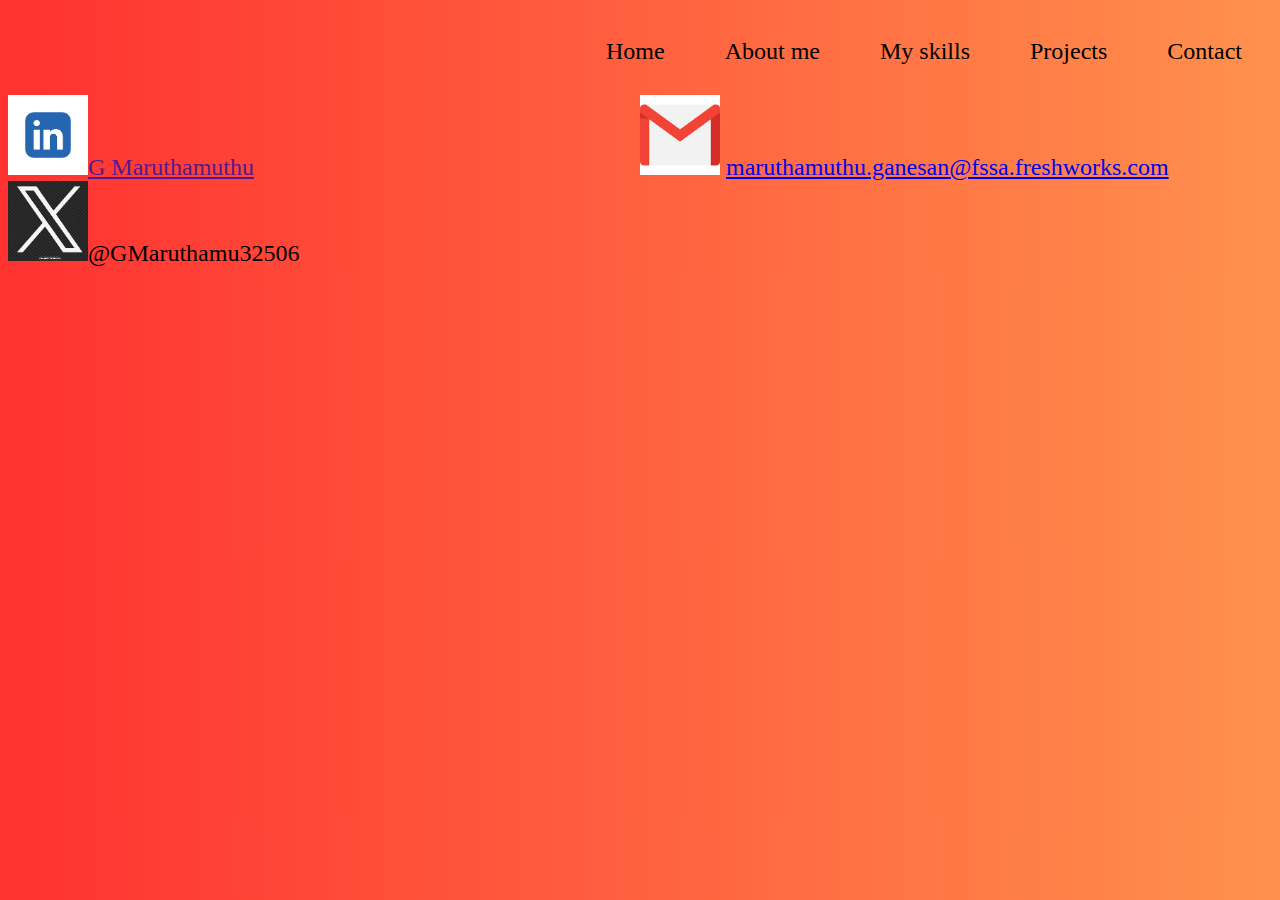
==== Contact.html @ 3458ba08 "InitialCommit" ====
<!DOCTYPE html>
<html lang="en">
<head>
    <meta charset="UTF-8">
    <meta name="viewport" content="width=device-width, initial-scale=1.0">
    <title>Contact</title>
    <link rel="stylesheet" href="style.css">
</head>
<body class="one">
    <nav >
        <a href="Home.html" class="two">Home</a>
        <a href="About.html" class="two">About me</a>
        <a href="Skills.html" class="two">My skills</a>
        <a href="Project.html" class="two">Projects</a>
        <a href="Contact.html" class="two">Contact</a>
    </nav>

    <main class="cont">
       <div class="linkedin"><img src="assests/Images/ic_linkedin.png" alt="linkedin icon" height="80px" width="80px"><a href="">G Maruthamuthu</a></div>
        <div class="mail"><img src="assests/Images/ic-mail.png" alt="email icon" height="80px" width="80px" > <a href="mailto:mganesan@example.com"> maruthamuthu.ganesan@fssa.freshworks.com </a></div>
       <div class="twitter"><img src="assests/Images/ic_twitter.jpg" alt="twitter icon" height="80px" width="80px" >@GMaruthamu32506 </div>
    </main>
    

</body>
</html>
---- style.css ----
.one {
    background-color: #ff3131;
    background-image: linear-gradient(to right, #ff3131, #ff914d);
}

nav {
    display: flex;
    justify-content: end;

}

.two {
    font-size: x-large;

    color: black;
    padding: 30px;
    text-decoration: none;
}

a:hover {
    text-decoration: underline;
}

main {
    display: flex;
    justify-content: center;
    align-items: center;
    font-size: x-large;
    /* width: 400px;
      height: 150px;
      padding: 10px;
      border: 10px solid rgb(236, 225, 225);
      border-left: none;
      border-right: none;
      border-radius:20px;
      font-weight: bold; */
}

.three {
    position: fixed;
    left: 55%;
    bottom: 450px;
    width: 400px;
    height: 150px;
    padding: 10px;
    border: 10px solid rgb(236, 225, 225);
    border-left: none;
    border-right: none;
    border-radius: 20px;
    font-weight: bold
}

.imgm {
    display: inline;
    position: fixed;
    left: 100px;
    bottom: 20%;

}

.para {
    /* border:1px solid black;
    height: 300px;
    width: 400px; */
    line-height: 30px;
    position: fixed;
    left: 60%;
    right: 100px;
    bottom: 40%;
}

.skill {
    display: grid;
    grid-template-columns: 1fr 1fr 1fr;
    grid-template-rows: 1fr 1fr;
    gap: 30px;
}

.project {
    display: flex;
    justify-content: start;
    align-items: center;
    /* position: fixed;
    bottom: 30%;
    left: 40px; */
    border-radius: 25px;

}

.event {
    display: flex;
    justify-content: start;
    align-items: center;
    /* position: fixed;
     bottom: 150px;  */
}

.cont {
    text-decoration: none;
    display: grid;
    grid-template-rows: 2fr 2fr;
    grid-template-columns: 2fr 2fr;

}

/* .mail {
    position: fixed;
    bottom: 350px;
    left: 10%;

}

.linkedin {
    position: fixed;
    left: 10%;
    bottom: 450px;

}

.twitter {
    position: fixed;
    bottom: 400px;
    left: 45%;
} */
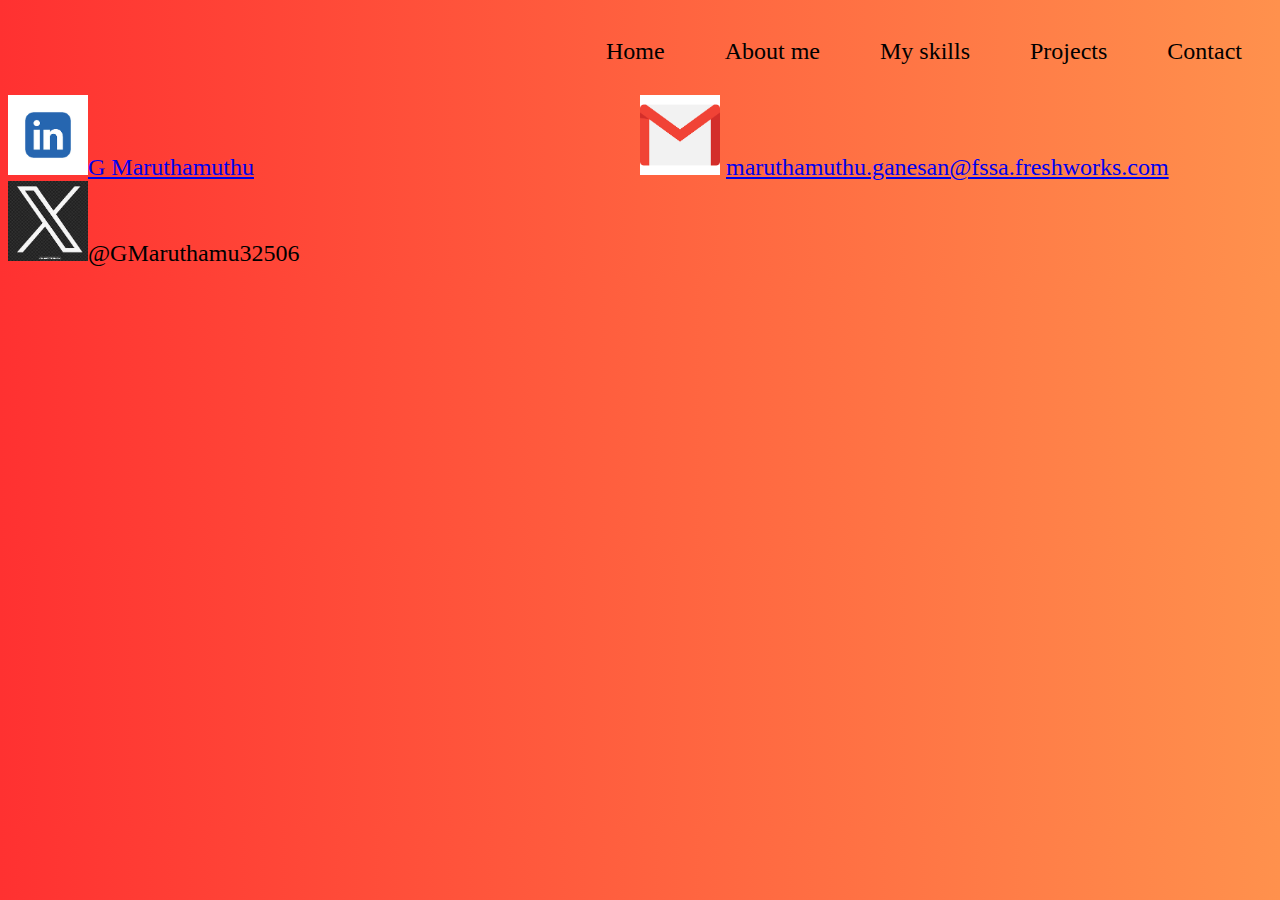
==== commit 578093d4: "contact updated" ====
--- a/Contact.html
+++ b/Contact.html
@@ -16,9 +16,9 @@
     </nav>
 
     <main class="cont">
-       <div class="linkedin"><img src="assests/Images/ic_linkedin.png" alt="linkedin icon" height="80px" width="80px"><a href="">G Maruthamuthu</a></div>
+       <div class="linkedin"><img src="assests/Images/ic_linkedin.png" alt="linkedin icon" height="80px" width="80px"><a href="https://x.com/home">G Maruthamuthu</a></div>
         <div class="mail"><img src="assests/Images/ic-mail.png" alt="email icon" height="80px" width="80px" > <a href="mailto:mganesan@example.com"> maruthamuthu.ganesan@fssa.freshworks.com </a></div>
-       <div class="twitter"><img src="assests/Images/ic_twitter.jpg" alt="twitter icon" height="80px" width="80px" >@GMaruthamu32506 </div>
+       <div class="twitter"><img src="assests/Images/ic_twitter.jpg" alt="twitter icon" height="80px" width="80px" ><a href=""></a>@GMaruthamu32506 </div>
     </main>
     
 
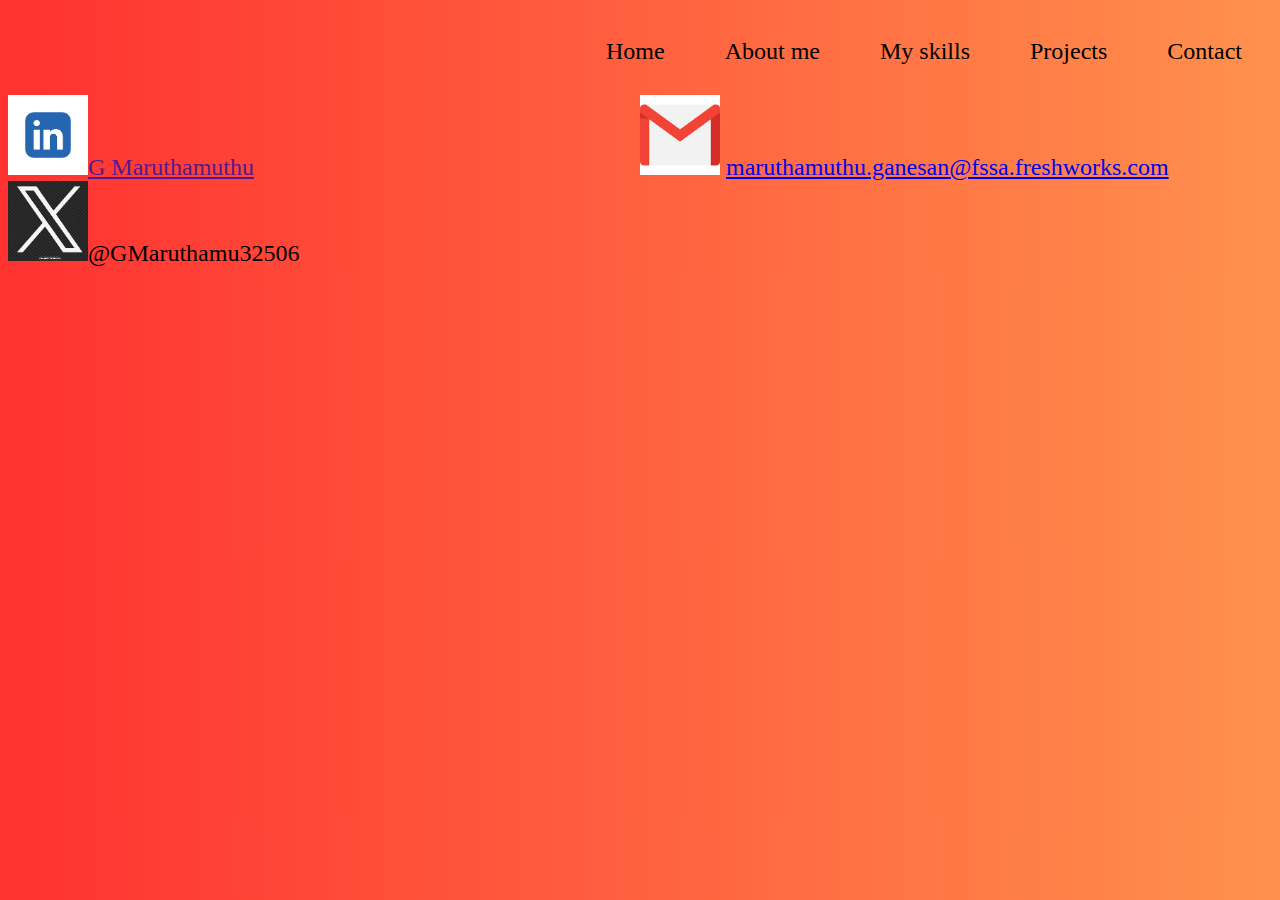
==== commit a6590718: "twitter updated" ====
--- a/Contact.html
+++ b/Contact.html
@@ -16,9 +16,9 @@
     </nav>
 
     <main class="cont">
-       <div class="linkedin"><img src="assests/Images/ic_linkedin.png" alt="linkedin icon" height="80px" width="80px"><a href="https://x.com/home">G Maruthamuthu</a></div>
+       <div class="linkedin"><img src="assests/Images/ic_linkedin.png" alt="linkedin icon" height="80px" width="80px"><a href="">G Maruthamuthu</a></div>
         <div class="mail"><img src="assests/Images/ic-mail.png" alt="email icon" height="80px" width="80px" > <a href="mailto:mganesan@example.com"> maruthamuthu.ganesan@fssa.freshworks.com </a></div>
-       <div class="twitter"><img src="assests/Images/ic_twitter.jpg" alt="twitter icon" height="80px" width="80px" ><a href=""></a>@GMaruthamu32506 </div>
+       <div class="twitter"><img src="assests/Images/ic_twitter.jpg" alt="twitter icon" height="80px" width="80px" ><a href="https://x.com/home"></a>@GMaruthamu32506 </div>
     </main>
     
 
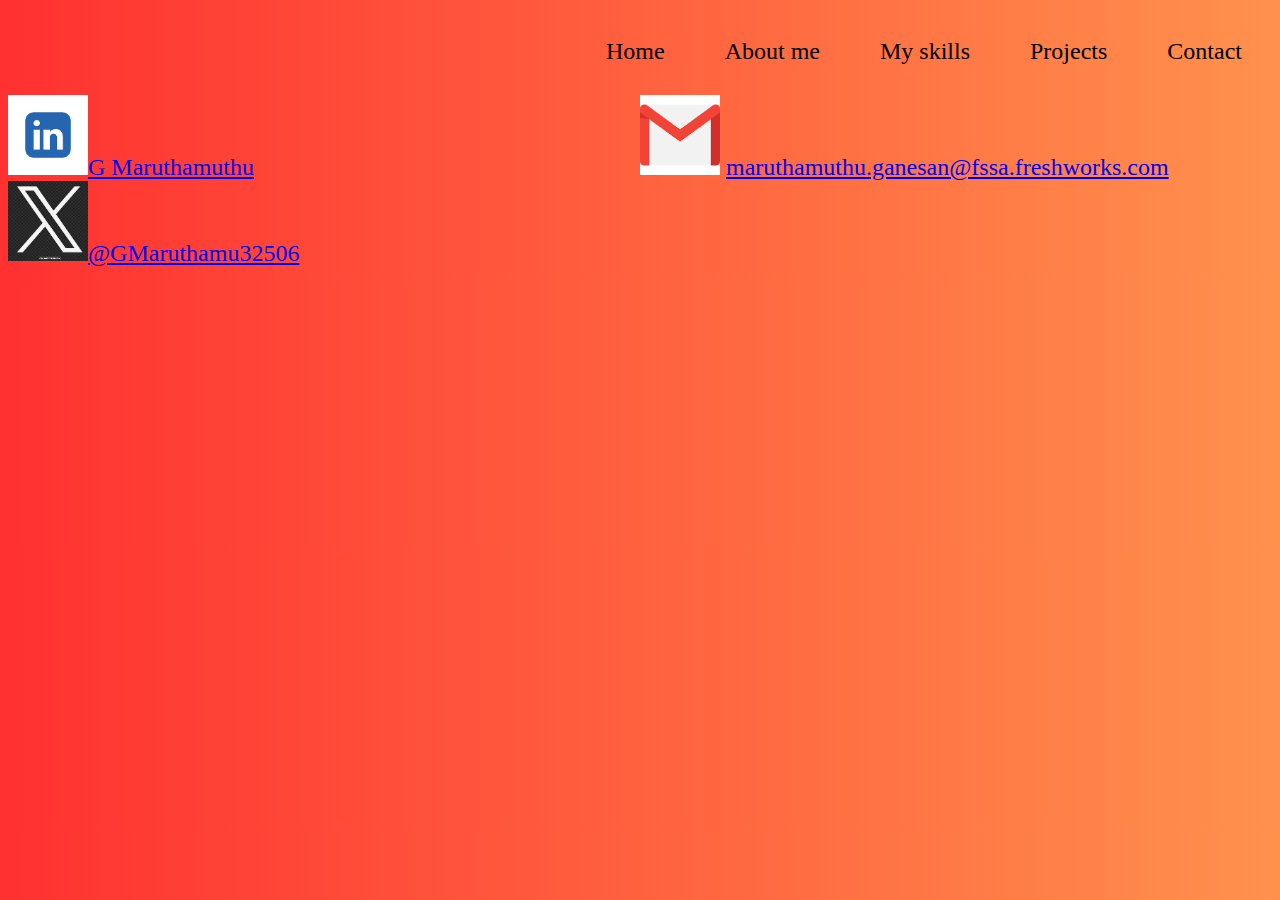
==== commit 5cbdbd70: "linkedin updated" ====
--- a/Contact.html
+++ b/Contact.html
@@ -16,9 +16,9 @@
     </nav>
 
     <main class="cont">
-       <div class="linkedin"><img src="assests/Images/ic_linkedin.png" alt="linkedin icon" height="80px" width="80px"><a href="">G Maruthamuthu</a></div>
+       <div class="linkedin"><img src="assests/Images/ic_linkedin.png" alt="linkedin icon" height="80px" width="80px"><a href="https://www.linkedin.com/feed/">G Maruthamuthu</a></div>
         <div class="mail"><img src="assests/Images/ic-mail.png" alt="email icon" height="80px" width="80px" > <a href="mailto:mganesan@example.com"> maruthamuthu.ganesan@fssa.freshworks.com </a></div>
-       <div class="twitter"><img src="assests/Images/ic_twitter.jpg" alt="twitter icon" height="80px" width="80px" ><a href="https://x.com/home"></a>@GMaruthamu32506 </div>
+       <div class="twitter"><img src="assests/Images/ic_twitter.jpg" alt="twitter icon" height="80px" width="80px" ><a href="https://x.com/home">@GMaruthamu32506 </a></div>
     </main>
     
 
